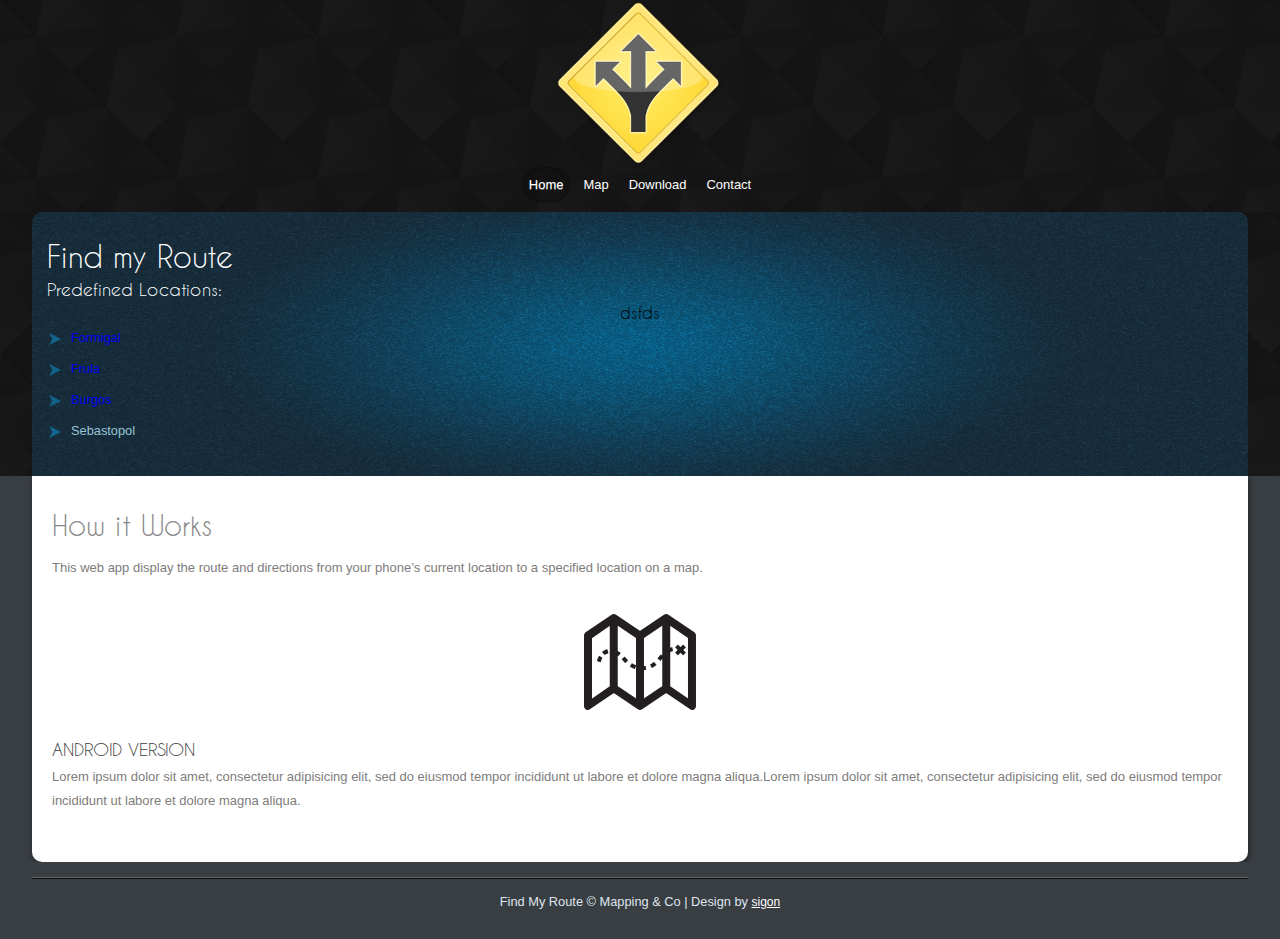
==== index.html @ 9ff74db4 "initial commit" ====
<!--A Design by W3layouts
Author: W3layout
Author URL: http://w3layouts.com
License: Creative Commons Attribution 3.0 Unported
License URL: http://creativecommons.org/licenses/by/3.0/
-->
<!DOCTYPE HTML>
<html>
<head>
	<title>Find Me a route | index</title>
		<meta http-equiv="Content-Type" content="text/html; charset=utf-8" />
		<meta name="viewport" content="width=device-width, initial-scale=1, maximum-scale=1">
		<script type="application/x-javascript"> addEventListener("load", function() { setTimeout(hideURLbar, 0); }, false); function hideURLbar(){ window.scrollTo(0,1); } </script>
		<meta name="keywords" content="route, map" />
		<link href="css/style.css" rel="stylesheet" type="text/css"/>
	</head>
<body>
  	<div class="header">
	 	<div class="wrap">
		 	<div class="header_top">
		 	    <div class="logo">
					<a href="index.html"><img src="images/logo.png"></a>
				</div>	
				<div class="menu">
				    <ul>
						<li class="active"><a href="index.html">Home</a></li>
						<li><a href="#">Map</a></li>
						<li><a href="#">Download</a></li>
						<li><a href="#">Contact</a></li>
						<div class="clear"></div>
					</ul>
				</div>							
	    		<div class="clear"></div>
	        </div>
	    </div>
	</div>			      	
 	<div class="main">
	 	<div class="content">	
	 		<div class="wrap">        
            	<div class="content_top">               	
            		<div class="apps_desc">
            			<h1><span>Find my Route</span></h1> 
            			<h1>Predefined Locations:</h1>
            			<div class="content_top-left">         

			  dsfds
            			</div>
              	<div class="apps_features">
				   <ul>
				    <li><a href="route.html#formigal">Formigal</a></li>
				   	<li><a href="route.html#frula">Frula</a></li>
				   	<li><a href="route.html#burgos">Burgos</a></li>
				   	<li>Sebastopol</li>
				   </ul>				            		
            	</div>   
           		
            	</div>     
            	   <div class="clear"></div>
               </div>
             </div>
            <div class="wrapper">
              	<div class="wrap">
                
               		<div class="content_bottom">
               			<div class="section group">
							<div class="cont span_2_of_3">
				       			<h2>How it Works</h2>
					   			<p>This web app display the route and directions from your phone’s current location to a specified location on a map.</p>
					  			<div class="section group">
									<div class="col_1_of_3 features">
										<div class="img-heading">
						       				<div class="service-img">
												<img src="images/icon-map.png" alt="">
							    			</div>
								       		<div class="heading">								
												<h4>Android version</h4>
										    </div>
										 	<div class="clear"></div>
										</div>
										<p>Lorem ipsum dolor sit amet, consectetur adipisicing elit, sed do eiusmod tempor incididunt ut labore et dolore magna aliqua.Lorem ipsum dolor sit amet, consectetur adipisicing elit, sed do eiusmod tempor incididunt ut labore et dolore magna aliqua.</p>
									</div>
								</div>
							</div>
	
		    			</div>
               		</div>             
            	</div>
			</div>	        		
  		</div>
		</div>		
   		<div class="footer">
   	 		<div class="wrap">
				<div class="clear"></div>
		     	<div class="copy_right">
				<p>Find My Route © Mapping & Co | Design by  <a href="http://sigon.com">sigon</a></p>
		   	</div>
		</div>		 
  	</div>
</body>
</html>
---- css/style.css ----
/*
Author: W3layout
Author URL: http://w3layouts.com
License: Creative Commons Attribution 3.0 Unported
License URL: http://creativecommons.org/licenses/by/3.0/
*/
/* reset */
html,body,div,span,applet,object,iframe,h1,h2,h3,h4,h5,h6,p,blockquote,pre,a,abbr,acronym,address,big,cite,code,del,dfn,em,img,ins,kbd,q,s,samp,small,strike,strong,sub,sup,tt,var,b,u,i,dl,dt,dd,ol,nav ul,nav li,fieldset,form,label,legend,table,caption,tbody,tfoot,thead,tr,th,td,article,aside,canvas,details,embed,figure,figcaption,footer,header,hgroup,menu,nav,output,ruby,section,summary,time,mark,audio,video{margin:0;padding:0;border:0;font-size:100%;font:inherit;vertical-align:baseline;}
article, aside, details, figcaption, figure,footer, header, hgroup, menu, nav, section {display: block;}
ol,ul{list-style:none;margin:0;padding:0;}
blockquote,q{quotes:none;}
blockquote:before,blockquote:after,q:before,q:after{content:'';content:none;}
table{border-collapse:collapse;border-spacing:0;}
/* start editing from here */
a{text-decoration:none;}
.txt-rt{text-align:right;}/* text align right */
.txt-lt{text-align:left;}/* text align left */
.txt-center{text-align:center;}/* text align center */
.float-rt{float:right;}/* float right */
.float-lt{float:left;}/* float left */
.clear{clear:both;}/* clear float */
.pos-relative{position:relative;}/* Position Relative */
.pos-absolute{position:absolute;}/* Position Absolute */
.vertical-base{	vertical-align:baseline;}/* vertical align baseline */
.vertical-top{	vertical-align:top;}/* vertical align top */
.underline{	padding-bottom:5px;	border-bottom: 1px solid #eee; margin:0 0 20px 0;}/* Add 5px bottom padding and a underline */
nav.vertical ul li{	display:block;}/* vertical menu */
nav.horizontal ul li{	display: inline-block;}/* horizontal menu */
img{max-width:100%;}
/*end reset*/
@font-face {
    font-family: 'CaviarDreams';
    src:url(../fonts/CaviarDreams.ttf) format('truetype');
}
 body{
	font-family: 'CaviarDreams';
 }
  .wrap{
	width:95%;
	margin:0 auto;
	 transition:all .2s linear;
	-moz-transition:all .2s linear;/* firefox */
	-webkit-transition:all .2s linear; /* safari and chrome */
	-o-transition:all .2s linear; /* opera */
	-ms-transition:all .2s linear;
 }
  .header{
	background:url(../images/header-bg.png);
 }
  .logo{
	text-align:center;
 }
  .menu{
	 padding-bottom:20px;
	 text-align:center;
 }
  .menu li{
	display:inline-block;
 }
  .menu li a{
	 font-size:0.8123em;
	 padding:10px 7px;
	 color:#FFF;
	 font-family:Verdana, Geneva, Arial, Helvetica, sans-serif;
 }
  .menu li a:hover,.menu li.active a{
	 background:rgba(17, 17, 17, 0.32);
	 color:#FFF;
	 text-shadow:0 1px 0 #686868;
	 border-radius: 20px;
	 box-shadow: inset 0px 0px 5px rgba(0, 0, 0, 0.34);
 } 
/*** main ****/
.content{
	background:url(../images/header-bg.png);
}
.content_top{	
	background:url(../images/bg.png);
	background-size:100% 100%;
	position:relative;
	border-radius:10px 10px 0 0;
	-webkit-border-radius:10px 10px 0 0;
	-moz-border-radius:10px 10px 0 0;
	-o-border-radius:10px 10px 0 0;
}
.content_top-left{
   text-align:center;
}
.apps_desc{
	padding:30px 15px;
}
.apps_desc h1 span{
	font-size:1.7em;
}
.apps_desc h1{
	font-size:1.1em;
	color: #FFF;
	line-height:1.6em;
}

.download{
	padding:45px 0;
	float:left;
	margin-left:2px;
}
.download a img{
	margin-bottom:15px;
}
.apps_features li:first-child{
	margin:0;
}
.apps_features li{
	background:url(../images/list-arrow2.png) no-repeat 0;
	font-size: 0.8em;
	padding:8px 24px;
	color:#96C4D6;
	font-family: verdana, arial, helvetica, sans-serif;	
	cursor:pointer;
}
.apps_features  li:hover{
	color:#FFF;
}
.available_apps{
	padding:15px 5px;
	background: #ececec;	
	background-image: linear-gradient(bottom, #D9D9D9 0%, #FFFFFF 100%);
	background-image: -o-linear-gradient(bottom, #D9D9D9 0%, #FFFFFF 100%);
	background-image: -moz-linear-gradient(bottom, #D9D9D9 0%, #FFFFFF 100%);
	background-image: -webkit-linear-gradient(bottom, #D9D9D9 0%, #FFFFFF 100%);
	background-image: -ms-linear-gradient(bottom, #D9D9D9 0%, #FFFFFF 100%);	
	background-image: -webkit-gradient(
		linear,
		left bottom,
		left top,
		color-stop(0, #D9D9D9),
		color-stop(1, #FFFFFF)
	);
	box-shadow: 1px 1px 5px #222;
}
.available_apps li:first-child{
	margin-left:0;
}
.available_apps li{
	float:left;
	margin-left:20px;
	width:14%;
}
.available_apps li p{
	font-size: 0.7em;
	padding-top:15px;
	color: #6F6F6F;
	text-align:center;
	font-family:Verdana, Geneva, Arial, Helvetica, sans-serif;
}

/**** Content bottom ****/
.wrapper{
	background:#393E43;
}
.content_bottom{
	background:#FFF;
	padding:20px;
	box-shadow:1px 3px 5px #222;
	-webkit-border-radius: 0px 0px 10px 10px;
	-moz-border-radius: 0px 0px 10px 10px;
	-o-border-radius: 0px 0px 10px 10px;
}
/*  GRID OF Content and sidebar   ============================================================================= */
.section {
	clear: both;
	padding: 0px;
	margin: 0px;
}
.group:before,
.group:after {
    content:"";
    display:table;
}
.group:after {
    clear:both;
}
.group {
    zoom:1;
}
.cont{
	display: block;
	float:left;
	margin: 1% 0 1% 0;
}
.lsidebar{
	display: block;
	float:left;
	margin: 1% 0% 1% 0;
	background: #F0F0F0;
} 	
.span_2_of_3 {
	width:100%;
}
/*  GRID OF Four   ============================================================================= */
.section {
	clear: both;
	padding: 0px;
	margin: 0px;
}
.group:before,
.group:after {
    content:"";
    display:table;
}
.group:after {
    clear:both;
}
.group {
    zoom:1;
}
.col_1_of_3{
	display: block;
	float:left;
	margin: 1% 0 1% 0;
}
.col_1_of_3:first-child { margin-left: 0; } /* all browsers except IE6 and lower */	
.features{
	width:100%;
	padding:0%; 
}
.heading  h4{
	color: #3D3D3D;
	font-size:1.1em;
	text-transform:uppercase;
	padding-top:10px;
}
.features  p {
	font-size:0.8125em;
	padding:0.5em 0;
	color:#7E7C7C;
	line-height: 1.8em;
	font-family : verdana, arial, helvetica, sans-serif;  	 
}
.service-img{
	text-align:center;
}
.sidebar{
	width:100%;
	float:left; 
	margin: 1% 0 1% 0%;
}
.phone_apps{
	padding-top:10px;
}
.phone_apps li:first-child{
	margin-left:0;
}
.phone_apps li{
	display:inline-block;
	width:57px;
	height:53px;
	background: none;
	padding: 0px;
	 margin-left:0px;	
}
.phone_apps li a{
	width:58px;
	height:53px;
	display: block;
	text-indent: -9999px;
	background:url(../images/social-icons.png);
}
.phone_apps li.facebook a{
	background-position:308px 242px;
}
.phone_apps li.twitter a{
	background-position:-14px 238px;
}
.phone_apps li.google a{
	background-position:154px 238px;
}
.phone_apps li.rss a{
	background-position:-92px 238px;
}
/******* Popular Posts ***********/
.popular-post{
	padding-top:40px;
}
.post-grid {
	padding:10px 0px;
	border-bottom: 1px solid #F0EBEB;
}
.post-grid img {
	float: left;
	width: 30%;
	border: 1px solid #EEE;
	margin-top:10px;
}
.post-grid p {
	float: right;
	width:66%;
	font-family: Arial, Helvetica, sans-serif;
	font-size: 0.8em;
	color:#444;
	line-height: 1.5em;
}
.post-grid p a{
	font-family: Arial, Helvetica, sans-serif;
	color:#00A1DA;
	line-height: 1.6em;
}
.post-grid p a:hover{
	color:#888;
}
.view-all a {
	color:#00A1DA;
	font-size:1.1em;
	font-weight:bold;
	-webkit-transition: all .5s;
	-moz-transition: all .5s;
	-o-transition: all .5s;
	-ms-transition: all .5s;
	transition: all .5s;
	float: right;
	margin-top:5px;
}
.view-all a:hover{
	color: #888;
}
.span_2_of_3  h2,
.sidebar  h3 {
	color:#888;
	margin-bottom:0.3em;
	font-size:1.8em;
}
.span_2_of_3 p,
.sidebar  p  {
	font-size:0.8125em;
	padding:0.5em 0;
	color:#7E7C7C;
	line-height: 1.8em;
	font-family : verdana, arial, helvetica, helve, sans-serif; 	
}
/*** Download Buttons ****/
.downloading{
	margin-bottom:20px;
}
.button {
	font-size: 1.1em;
	padding: 0.6em 2.5em 0.6em 0.8em;
}
.button-icon {
	position: relative;
}
.button {
	display: inline-block;
	background: #0090C5;
	color: #FFF;
	text-decoration: none;
	border-radius:5px;
	-webkit-border-radius:5px;
	-moz-border-radius:5px;
	-o-border-radius:5px;
	outline: 0;
	  -webkit-transition:all 0.2s linear;
    -moz-transition:all 0.2s linear;
    -o-transition:all 0.2s linear;
    transition:all 0.2s linear;
}
.button:hover {
	text-shadow: 0px 1px 1px #000;
	background: #10A0D5;
}
.button-icon:before {
	content: '';
	display: inline-block;
	width:30px;
	height:30px;
	background: url(../images/button-icon.png) no-repeat;
	position: absolute;
	right: 0.4em;
	top: 50%;
	margin-top: -12px;
}

/**** Footer ****/
  .footer{	
  	padding:15px 0;
    background:#393E43;
 }
 /*  GRID OF FOUR   ============================================================================= */
.section {
	clear: both;
	padding: 0px;
	margin: 0px;
}
.group:before,
.group:after {
    content:"";
    display:table;
}
.group:after {
    clear:both;
}
.group {
    zoom:1;
}
.col_1_of_4{
	display: block;
	float:left;
	margin:0%;
}
.col_1_of_4:first-child { margin-left: 0; } /* all browsers except IE6 and lower */
	
.span_1_of_4 {
	width:94%;
	padding:3%; 
}
.span_1_of_4  h3{
	color: #8ECBC9;
	font-size: 1.5em;
	padding-bottom:15px;
}
.list li{
    background:url(../images/list-arrow.png) no-repeat 2px;
	font-size: 0.8125em;
	padding:8px 20px;
	color: #DEE5ED;
	font-family: verdana, arial, helvetica, sans-serif;	
	cursor:pointer;
}
.list  li:hover{
	color:#FFF;
	text-decoration:underline;
}
.post{
   padding-bottom:10px;
 }
 .post p{
	font-size:0.8125em;
	color: #DEE5ED;
	line-height:1.6em;
	padding:3px 0;
	font-family:Arial, Helvetica, sans-serif;
}
 .post p span a{
	color:#00A1DA;
	font-size:1.1em;
	cursor:pointer;
 }
 .post p span a:hover{
 	color:#FFF;
 }
.span_1_of_4 ul.connect li a{
	background:none;
	font-size: 0.9em;
	padding:6px 0;
	color: #DEE5ED;
	font-family: verdana, arial, helvetica, sans-serif;	
	cursor:pointer;
	display:block;
}
.span_1_of_4  li:hover a{
	color:#FFF;
	text-decoration:underline;
}
  .copy_right{
	padding:15px 0;
	text-align:center;
	font-family:Verdana, Geneva, Arial, Helvetica, sans-serif;
	border-top:2px ridge #636363;
 }
  .copy_right p{
	font-size:0.8em;
	color: #DEE5ED;
 }
  .copy_right p a{
	color:#FFF;
	font-size:12px;
	text-decoration:underline;
 }
  .copy_right p a:hover{
	color:#00A1DA;
	text-decoration:none;
 }
 /**** Features *****/
.header_wrapper{
	background:url(../images/header-bg.png);
	padding-top:15px;
}
.heading_line{
	padding:20px;
	background: #ececec;	
	background-image: linear-gradient(bottom, #D9D9D9 0%, #FFFFFF 100%);
	background-image: -o-linear-gradient(bottom, #D9D9D9 0%, #FFFFFF 100%);
	background-image: -moz-linear-gradient(bottom, #D9D9D9 0%, #FFFFFF 100%);
	background-image: -webkit-linear-gradient(bottom, #D9D9D9 0%, #FFFFFF 100%);
	background-image: -ms-linear-gradient(bottom, #D9D9D9 0%, #FFFFFF 100%);	
	background-image: -webkit-gradient(
		linear,
		left bottom,
		left top,
		color-stop(0, #D9D9D9),
		color-stop(1, #FFFFFF)
	);
	box-shadow: 1px 1px 5px #222;
	border-radius:10px 10px 0 0;
	-webkit-border-radius:10px 10px 0 0;
	-moz-border-radius:10px 10px 0 0;
	-o-border-radius:10px 10px 0 0;	
}
.heading_line h2{
	font-size:1.8em;
	color: #888;
}
/** Services **/
 .services_list{
	padding: 10px 0;
}
.services h2{
	font-size:2em;
	color: #888;
	margin-bottom:10px;
}
.services_list h4{
	font-size:1.2em;
	color: #888;
	margin-bottom:5px;
}
.services_img{
	float:left;
	background: #E9E9E9;
	padding:15px 15px;
	border-radius: 50%;
	-webkit-border-radius: 50%;
	-moz-border-radius: 50%;
	-o-border-radius: 50%;
	width:35px;
	height:35px;
	box-shadow:inset 0px 0px 5px rgba(126, 123, 123, 0.19);
	-webkit-box-shadow:inset 0px 0px 5px rgba(126, 123, 123, 0.19);
	-moz-box-shadow:inset 0px 0px 5px rgba(126, 123, 123, 0.19);
	-o-box-shadow:inset 0px 0px 5px rgba(126, 123, 123, 0.19);
	-webkit-transition: all 0.5s ease-in-out;
	-moz-transition: all 0.5s ease-in-out;
	-o-transition: all 0.5s ease-in-out;
	transition: all 0.5s ease-in-out;
	cursor:pointer;
	text-align:center;
}
.services_img:hover{
	background:#FFF;
}
.services_img img{
	padding-top:2px;
}
.services_grid1{
	margin-bottom:15px;
}
.services_desc{
	float:left;
	width:68%;
    padding-left:4%; 
}
.services_desc p{
    font-size:0.8125em;
	color:#7E7C7C;
	line-height:1.8em;
	font-family:Arial, Helvetica, sans-serif;
}
.sidebar_top li{
	background:url(../images/list.png) no-repeat 0;
	font-size: 0.8125em;
	padding: 0.4em 20px;
	color:#aaa;
	font-family: verdana, arial, helvetica, sans-serif;	
	cursor:pointer;
}
.sidebar_top  li:hover{
	color:#888;
	text-decoration:underline;
}
/***** Latest comments *******/
.latest_comments{
	padding-top:20px;
}
.comments{
	padding:10px 0;
}
.latest_comments p{
	font-size: 0.8em;
	color:#444;
	font-family:Arial, Helvetica, sans-serif;
}
.latest_comments p span{
	font-weight:bold;
	color:#222;
}
.latest_comments h4{
	padding:5px 0;
}
.latest_comments h4 a{
	color:#00A1DA;
	font-family:Verdana, Geneva, Arial, Helvetica, sans-serif;
	font-size:0.8125em;
	font-style:italic;
}
.latest_comments h4 a:hover{
	text-decoration:underline;
}
/***** downloads ****/
.download_desc h3{
	color:#888;
	margin-bottom:0.3em;
	font-size:1.4em;
}
.download_desc p{
	font-size: 0.8125em;
	padding: 0.4em 0em;
	color: #AAA;
	line-height:1.8em;
	font-family: verdana, arial, helvetica, sans-serif;
}
.devices {
	margin-top:15px;
}
.devices li:first-child{
	margin:0;
}
.devices li{
	float:left;
	margin-left:24px;
	width:12%;
	cursor:pointer;
}
.devices li p{
	font-size: 0.7em;
	padding-top:15px;
	color: #6F6F6F;
	text-align:center;
	font-family:Verdana, Geneva, Arial, Helvetica, sans-serif;
}
.download_list{
	padding:20px 0
}
.download_list li a{
	background:url(../images/list-arrow.png) no-repeat 0;
	font-size:0.8123em;
	padding:6px 20px;
	color:#00A1DA;
	font-family: verdana, arial, helvetica, sans-serif;	
	text-decoration:underline;
	display:block;
}
.download_list  li:hover a{
	text-decoration:none;
}
 /*  Contact Form  ============================================================================= */
.section {
	clear: both;
	padding: 0px;
	margin: 0px;
}
.group:before,
.group:after {
    content:"";
    display:table;
}
.group:after {
    clear:both;
}
.group {
    zoom:1;
}
.col{
	display: block;
	float:left;
	margin: 1% 0 1% 0%;
}
.col:first-child{
	margin-left:0;
}	
.span_2_of_3 {
	width:100%;
	padding:0%; 
}
.span_1_of_3 {
	width:100%;
	padding:0%; 
}
.span_2_of_3  h3,
.span_1_of_3  h3 {
	color:#888;
	margin-bottom:0.3em;
	font-size:1.5em;
}
.contact-form{
	position:relative;
	padding-bottom:30px;
}
.contact-form div{
	padding:5px 0;
}
.contact-form span{
	display:block;
	font-size:0.8125em;
	color: #6F6F6F;
	padding-bottom:5px;
	font-family :verdana, arial, helvetica, helve, sans-serif;
}
.contact-form input[type="text"],.contact-form textarea{
		    padding:8px;
			display:block;
			width:93%;
			background:#fcfcfc;
			border: none;
			outline:none;
			color:#464646;
			font-size:1em;
			font-family:Arial, Helvetica, sans-serif;
			box-shadow: inset 0px 0px 3px #999;
			-webkit-box-shadow: inset 0px 0px 3px #999;
			-moz-box-shadow: inset 0px 0px 3px #999;
			-o-box-shadow: inset 0px 0px 3px #999;
			-webkit-appearance:none;
}
.contact-form textarea{
		resize:none;
		height:100px;
		resize:none;		
}
  .myButton {
    color:#FFF;
    border-width:0  0 2px 0;
    border-style:solid; 
    border-color:#178FB6;
	background: #4c4c4c;
	background: -moz-linear-gradient(top,  #4c4c4c 0%, #383838 0%, #474747 0%, #282727 0%, #292929 0%, #2c2c2c 0%, #3f3e3e 0%, #292929 51%, #1c1c1c 52%, #111111 100%, #151415 100%, #161616 100%, #151415 100%, #666666 100%, #212121 100%, #1c1c1c 100%);
	background: -webkit-gradient(linear, left top, left bottom, color-stop(0%,#4c4c4c), color-stop(0%,#383838), color-stop(0%,#474747), color-stop(0%,#282727), color-stop(0%,#292929), color-stop(0%,#2c2c2c), color-stop(0%,#3f3e3e), color-stop(51%,#292929), color-stop(52%,#1c1c1c), color-stop(100%,#111111), color-stop(100%,#151415), color-stop(100%,#161616), color-stop(100%,#151415), color-stop(100%,#666666), color-stop(100%,#212121), color-stop(100%,#1c1c1c));
	background: -webkit-linear-gradient(top,  #4c4c4c 0%,#383838 0%,#474747 0%,#282727 0%,#292929 0%,#2c2c2c 0%,#3f3e3e 0%,#292929 51%,#1c1c1c 52%,#111111 100%,#151415 100%,#161616 100%,#151415 100%,#666666 100%,#212121 100%,#1c1c1c 100%);
	background: -o-linear-gradient(top,  #4c4c4c 0%,#383838 0%,#474747 0%,#282727 0%,#292929 0%,#2c2c2c 0%,#3f3e3e 0%,#292929 51%,#1c1c1c 52%,#111111 100%,#151415 100%,#161616 100%,#151415 100%,#666666 100%,#212121 100%,#1c1c1c 100%);
	background: -ms-linear-gradient(top,  #4c4c4c 0%,#383838 0%,#474747 0%,#282727 0%,#292929 0%,#2c2c2c 0%,#3f3e3e 0%,#292929 51%,#1c1c1c 52%,#111111 100%,#151415 100%,#161616 100%,#151415 100%,#666666 100%,#212121 100%,#1c1c1c 100%);
	background: linear-gradient(to bottom,  #4c4c4c 0%,#383838 0%,#474747 0%,#282727 0%,#292929 0%,#2c2c2c 0%,#3f3e3e 0%,#292929 51%,#1c1c1c 52%,#111111 100%,#151415 100%,#161616 100%,#151415 100%,#666666 100%,#212121 100%,#1c1c1c 100%);
	filter: progid:DXImageTransform.Microsoft.gradient( startColorstr='#4c4c4c', endColorstr='#1c1c1c',GradientType=0 );
	text-shadow: 0 -1px 0 rgba(0, 0, 0, 0.25);  
	padding: 10px 20px;
	box-shadow: 0 -1px 1px rgba(0, 0, 0, 0.5) inset, 0 1px 1px #202020 inset, 1px 2px 2px -1px rgba(0, 0, 0, 0.3);   
  -moz-box-shadow: 0 -1px 1px rgba(0, 0, 0, 0.5) inset, 0 1px 1px #202020 inset, 1px 2px 2px -1px rgba(0, 0, 0, 0.3);
  -webkit-box-shadow: 0 -1px 1px rgba(0, 0, 0, 0.5) inset, 0 1px 1px #202020 inset, 1px 2px 2px -1px rgba(0, 0, 0, 0.3);  
   -moz-border-radius: 5px; -webkit-border-radius: 5px; -o-border-radius: 5px;border-radius: 5px;
   cursor:pointer;
   font-size:1em;
   font-weight:bold;
    font-family:Verdana, Geneva, Arial, Helvetica, sans-serif;
    position:absolute;
    right:0;       
    }
    .myButton:hover {
    	color:#178FB6;
        text-shadow: 0px 0px 1px #000;  
    }
    .myButton:active {
        position:relative;
        top:1px;
    }
.company_address p{
	font-size:0.8125em;
	color: #6F6F6F;
	line-height:1.6em;
	padding:3px 0;
	font-family:Arial, Helvetica, sans-serif;
}
.company_address p span{
	text-decoration:underline;
	color:#333;
	cursor:pointer;
}
.map{
	border:1px solid #C7C7C7;
	margin-bottom:10px;
}

/*Responsive Tablet*/

@media all and (min-width: 700px) and (max-width: 1400px) {

}

/*Responsive Phone*/

@media all and (min-width: 100px) and (max-width: 700px) {
}
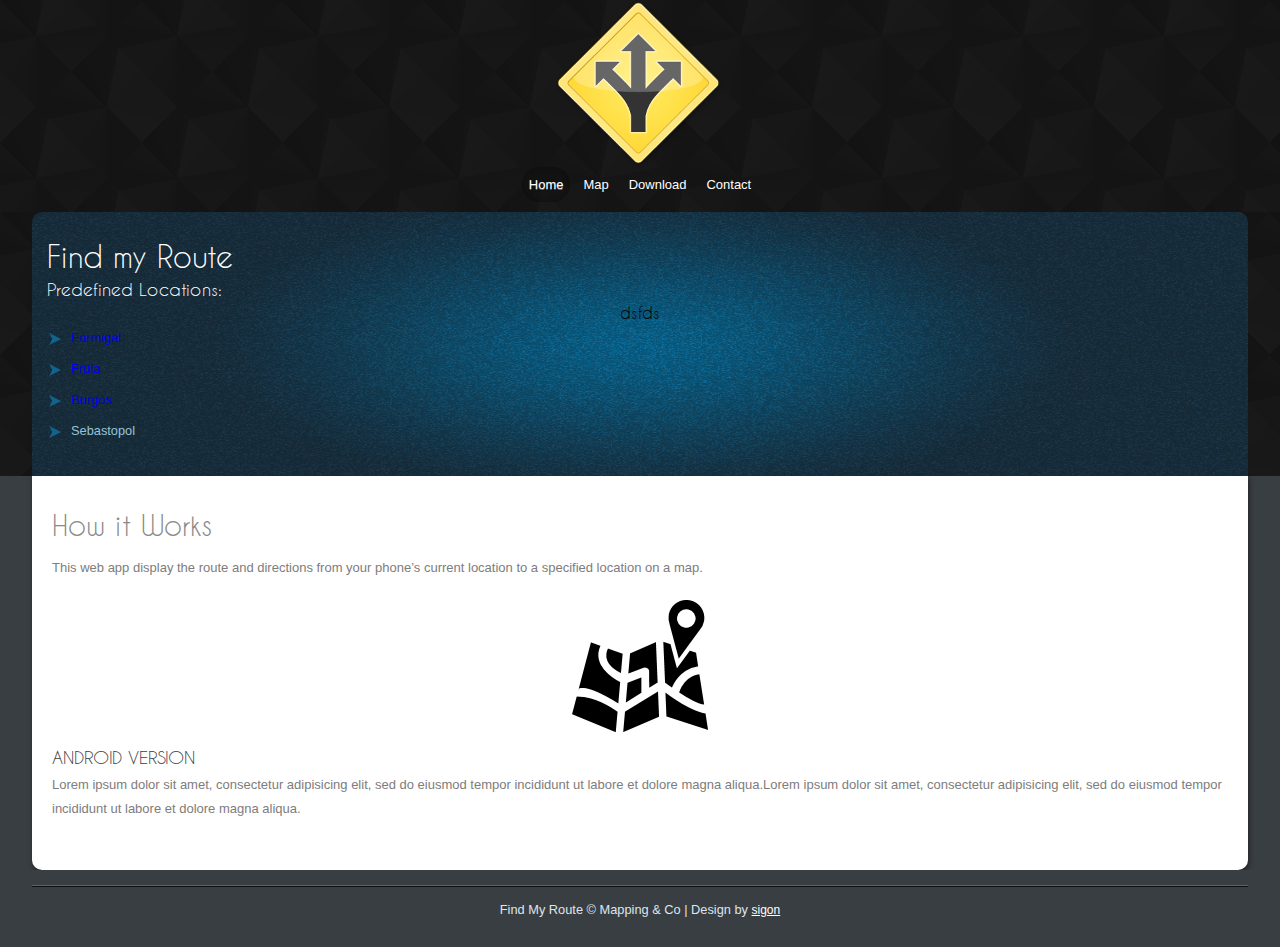
==== commit b04f8aec: "fix rel icon path, again" ====
--- a/index.html
+++ b/index.html
@@ -8,6 +8,7 @@
 <html>
 <head>
 	<title>Find Me a route | index</title>
+		<link rel="icon" type="image/png" href="images/map-icon.png">
 		<meta http-equiv="Content-Type" content="text/html; charset=utf-8" />
 		<meta name="viewport" content="width=device-width, initial-scale=1, maximum-scale=1">
 		<script type="application/x-javascript"> addEventListener("load", function() { setTimeout(hideURLbar, 0); }, false); function hideURLbar(){ window.scrollTo(0,1); } </script>
@@ -70,7 +71,7 @@
 									<div class="col_1_of_3 features">
 										<div class="img-heading">
 						       				<div class="service-img">
-												<img src="images/icon-map.png" alt="">
+												<img src="images/map.png" alt="">
 							    			</div>
 								       		<div class="heading">								
 												<h4>Android version</h4>
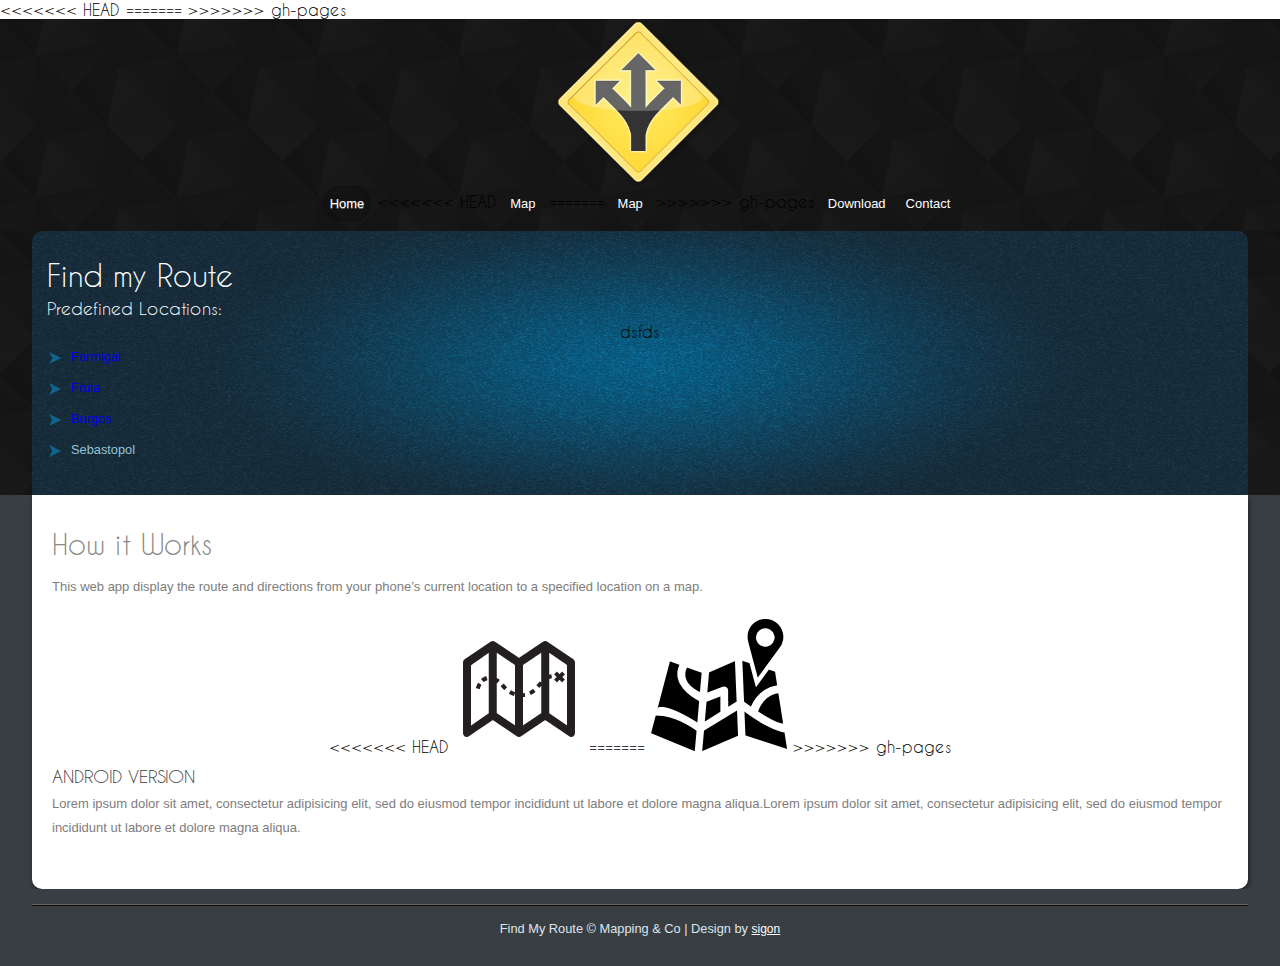
==== commit e0be0ba9: "merge gh-pages" ====
--- a/index.html
+++ b/index.html
@@ -8,10 +8,15 @@
 <html>
 <head>
 	<title>Find Me a route | index</title>
+<<<<<<< HEAD
+		<meta http-equiv="Content-Type" content="text/html; charset=utf-8" />
+		<meta name="viewport" content="width=device-width, initial-scale=1, maximum-scale=1">
+		<script type="application/x-javascript"> addEventListener("load", function() { setTimeout(hideURLbar, 0); }, false); function hideURLbar(){ window.scrollTo(0,1); } </script>
+=======
 		<link rel="icon" type="image/png" href="images/map-icon.png">
 		<meta http-equiv="Content-Type" content="text/html; charset=utf-8" />
 		<meta name="viewport" content="width=device-width, initial-scale=1, maximum-scale=1">
-		<script type="application/x-javascript"> addEventListener("load", function() { setTimeout(hideURLbar, 0); }, false); function hideURLbar(){ window.scrollTo(0,1); } </script>
+>>>>>>> gh-pages
 		<meta name="keywords" content="route, map" />
 		<link href="css/style.css" rel="stylesheet" type="text/css"/>
 	</head>
@@ -25,7 +30,11 @@
 				<div class="menu">
 				    <ul>
 						<li class="active"><a href="index.html">Home</a></li>
+<<<<<<< HEAD
 						<li><a href="#">Map</a></li>
+=======
+						<li><a href="routing.html">Map</a></li>
+>>>>>>> gh-pages
 						<li><a href="#">Download</a></li>
 						<li><a href="#">Contact</a></li>
 						<div class="clear"></div>
@@ -71,7 +80,11 @@
 									<div class="col_1_of_3 features">
 										<div class="img-heading">
 						       				<div class="service-img">
+<<<<<<< HEAD
+												<img src="images/icon-map.png" alt="">
+=======
 												<img src="images/map.png" alt="">
+>>>>>>> gh-pages
 							    			</div>
 								       		<div class="heading">								
 												<h4>Android version</h4>
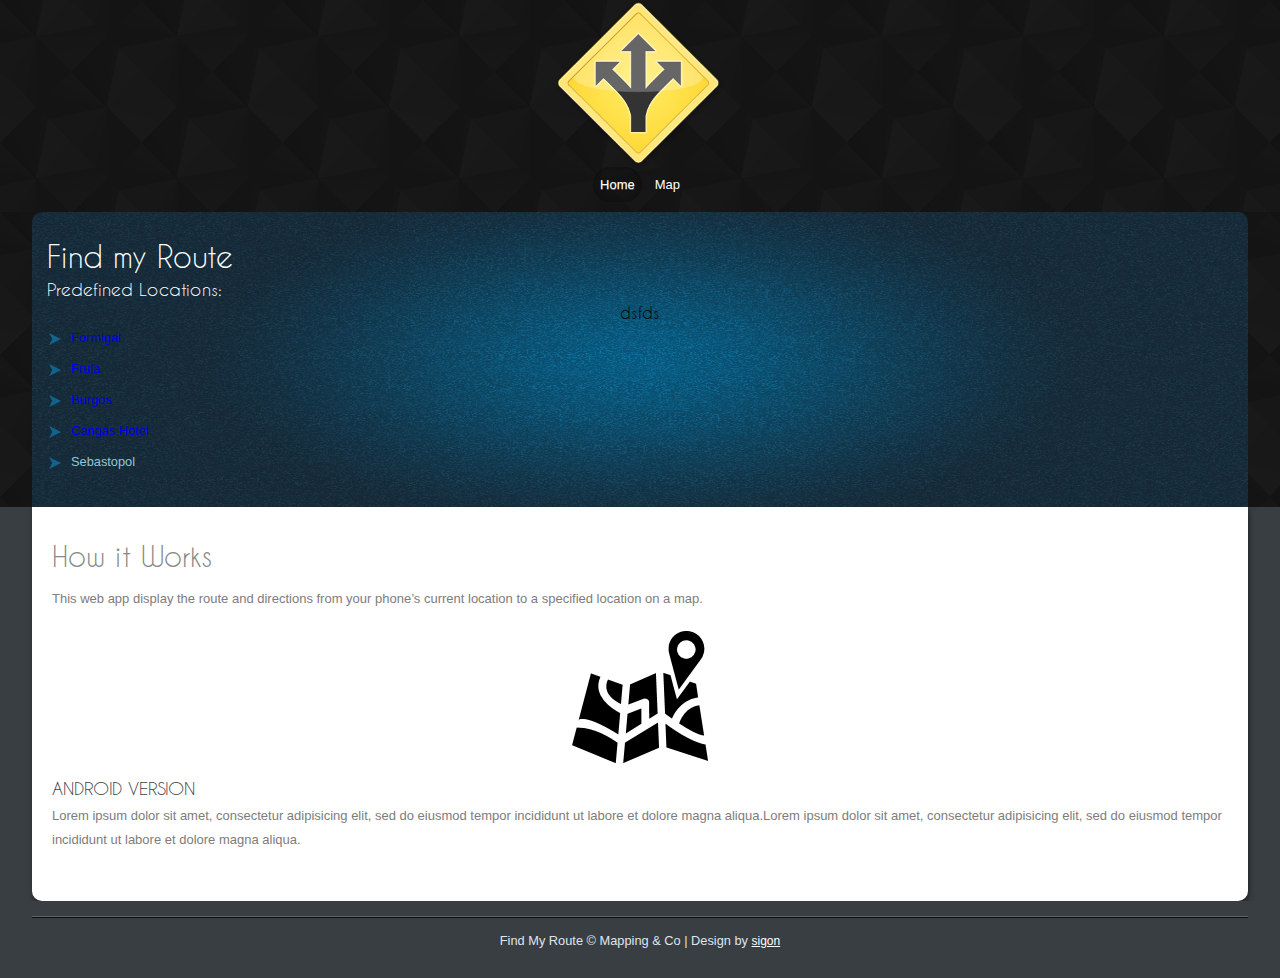
==== commit aa7764ed: "Merge branch 'master' into gh-pages" ====
--- a/index.html
+++ b/index.html
@@ -1,3 +1,4 @@
+
 <!--A Design by W3layouts
 Author: W3layout
 Author URL: http://w3layouts.com
@@ -7,109 +8,93 @@
 <!DOCTYPE HTML>
 <html>
 <head>
-	<title>Find Me a route | index</title>
-<<<<<<< HEAD
-		<meta http-equiv="Content-Type" content="text/html; charset=utf-8" />
-		<meta name="viewport" content="width=device-width, initial-scale=1, maximum-scale=1">
-		<script type="application/x-javascript"> addEventListener("load", function() { setTimeout(hideURLbar, 0); }, false); function hideURLbar(){ window.scrollTo(0,1); } </script>
-=======
-		<link rel="icon" type="image/png" href="images/map-icon.png">
-		<meta http-equiv="Content-Type" content="text/html; charset=utf-8" />
-		<meta name="viewport" content="width=device-width, initial-scale=1, maximum-scale=1">
->>>>>>> gh-pages
-		<meta name="keywords" content="route, map" />
-		<link href="css/style.css" rel="stylesheet" type="text/css"/>
-	</head>
+    <title>Find Me a route | beta</title>
+        <link rel="icon" type="image/png" href="images/map-icon.png">
+        <meta http-equiv="Content-Type" content="text/html; charset=utf-8" />
+        <meta name="viewport" content="width=device-width, initial-scale=1, maximum-scale=1">
+        <meta name="keywords" content="route, map" />
+        <link href="css/style.css" rel="stylesheet" type="text/css"/>
+    </head>
 <body>
-  	<div class="header">
-	 	<div class="wrap">
-		 	<div class="header_top">
-		 	    <div class="logo">
-					<a href="index.html"><img src="images/logo.png"></a>
-				</div>	
-				<div class="menu">
-				    <ul>
-						<li class="active"><a href="index.html">Home</a></li>
-<<<<<<< HEAD
-						<li><a href="#">Map</a></li>
-=======
-						<li><a href="routing.html">Map</a></li>
->>>>>>> gh-pages
-						<li><a href="#">Download</a></li>
-						<li><a href="#">Contact</a></li>
-						<div class="clear"></div>
-					</ul>
-				</div>							
-	    		<div class="clear"></div>
-	        </div>
-	    </div>
-	</div>			      	
- 	<div class="main">
-	 	<div class="content">	
-	 		<div class="wrap">        
-            	<div class="content_top">               	
-            		<div class="apps_desc">
-            			<h1><span>Find my Route</span></h1> 
-            			<h1>Predefined Locations:</h1>
-            			<div class="content_top-left">         
+    <div class="header">
+        <div class="wrap">
+            <div class="header_top">
+                <div class="logo">
+                    <a href="index.html"><img src="images/logo.png"></a>
+                </div>  
+                <div class="menu">
+                    <ul>
+                        <li class="active"><a href="index.html">Home</a></li>
+                        <li><a href="routing.html">Map</a></li>
+                        <div class="clear"></div>
+                    </ul>
+                </div>                          
+                <div class="clear"></div>
+            </div>
+        </div>
+    </div>                  
+    <div class="main">
+        <div class="content">   
+            <div class="wrap">        
+                <div class="content_top">                   
+                    <div class="apps_desc">
+                        <h1><span>Find my Route</span></h1> 
+                        <h1>Predefined Locations:</h1>
+                        <div class="content_top-left">         
 
-			  dsfds
-            			</div>
-              	<div class="apps_features">
-				   <ul>
-				    <li><a href="route.html#formigal">Formigal</a></li>
-				   	<li><a href="route.html#frula">Frula</a></li>
-				   	<li><a href="route.html#burgos">Burgos</a></li>
-				   	<li>Sebastopol</li>
-				   </ul>				            		
-            	</div>   
-           		
-            	</div>     
-            	   <div class="clear"></div>
+              dsfds
+                        </div>
+                <div class="apps_features">
+                   <ul>
+                    <li><a href="route.html#formigal">Formigal</a></li>
+                    <li><a href="route.html#frula">Frula</a></li>
+                    <li><a href="route.html#burgos">Burgos</a></li>
+                    <li><a href="route.html#cangasHotel">Cangas Hotel</a></li>
+                    <li>Sebastopol</li>
+                   </ul>                                    
+                </div>   
+                
+                </div>     
+                   <div class="clear"></div>
                </div>
              </div>
             <div class="wrapper">
-              	<div class="wrap">
+                <div class="wrap">
                 
-               		<div class="content_bottom">
-               			<div class="section group">
-							<div class="cont span_2_of_3">
-				       			<h2>How it Works</h2>
-					   			<p>This web app display the route and directions from your phone’s current location to a specified location on a map.</p>
-					  			<div class="section group">
-									<div class="col_1_of_3 features">
-										<div class="img-heading">
-						       				<div class="service-img">
-<<<<<<< HEAD
-												<img src="images/icon-map.png" alt="">
-=======
-												<img src="images/map.png" alt="">
->>>>>>> gh-pages
-							    			</div>
-								       		<div class="heading">								
-												<h4>Android version</h4>
-										    </div>
-										 	<div class="clear"></div>
-										</div>
-										<p>Lorem ipsum dolor sit amet, consectetur adipisicing elit, sed do eiusmod tempor incididunt ut labore et dolore magna aliqua.Lorem ipsum dolor sit amet, consectetur adipisicing elit, sed do eiusmod tempor incididunt ut labore et dolore magna aliqua.</p>
-									</div>
-								</div>
-							</div>
-	
-		    			</div>
-               		</div>             
-            	</div>
-			</div>	        		
-  		</div>
-		</div>		
-   		<div class="footer">
-   	 		<div class="wrap">
-				<div class="clear"></div>
-		     	<div class="copy_right">
-				<p>Find My Route © Mapping & Co | Design by  <a href="http://sigon.com">sigon</a></p>
-		   	</div>
-		</div>		 
-  	</div>
+                    <div class="content_bottom">
+                        <div class="section group">
+                            <div class="cont span_2_of_3">
+                                <h2>How it Works</h2>
+                                <p>This web app display the route and directions from your phone’s current location to a specified location on a map.</p>
+                                <div class="section group">
+                                    <div class="col_1_of_3 features">
+                                        <div class="img-heading">
+                                            <div class="service-img">
+                                                <img src="images/map.png" alt="">
+                                            </div>
+                                            <div class="heading">                               
+                                                <h4>Android version</h4>
+                                            </div>
+                                            <div class="clear"></div>
+                                        </div>
+                                        <p>Lorem ipsum dolor sit amet, consectetur adipisicing elit, sed do eiusmod tempor incididunt ut labore et dolore magna aliqua.Lorem ipsum dolor sit amet, consectetur adipisicing elit, sed do eiusmod tempor incididunt ut labore et dolore magna aliqua.</p>
+                                    </div>
+                                </div>
+                            </div>
+    
+                        </div>
+                    </div>             
+                </div>
+            </div>                  
+        </div>
+        </div>      
+        <div class="footer">
+            <div class="wrap">
+                <div class="clear"></div>
+                <div class="copy_right">
+                <p>Find My Route © Mapping & Co | Design by  <a href="https://github.com/sigon426">sigon</a></p>
+            </div>
+        </div>       
+    </div>
 </body>
-</html>
-
+</html>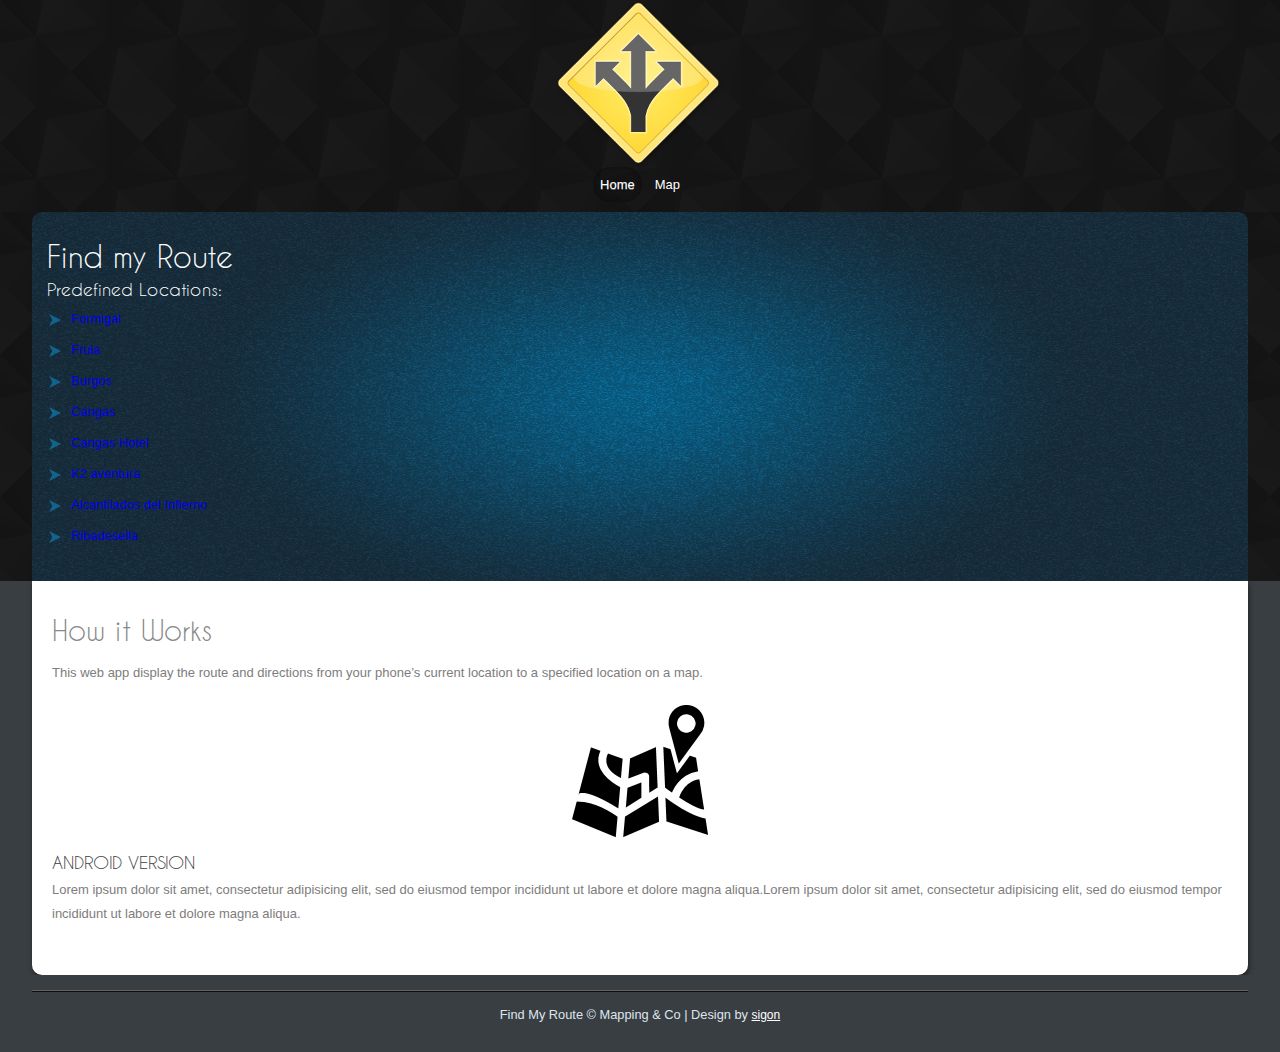
==== commit 824f771c: "added new routes" ====
--- a/index.html
+++ b/index.html
@@ -42,15 +42,18 @@
                         <h1>Predefined Locations:</h1>
                         <div class="content_top-left">         
 
-              dsfds
                         </div>
                 <div class="apps_features">
                    <ul>
                     <li><a href="route.html#formigal">Formigal</a></li>
                     <li><a href="route.html#frula">Frula</a></li>
                     <li><a href="route.html#burgos">Burgos</a></li>
+                    <li><a href="route.html#cangas">Cangas</a></li>
                     <li><a href="route.html#cangasHotel">Cangas Hotel</a></li>
-                    <li>Sebastopol</li>
+                    <li><a href="route.html#k2">K2 aventura</a></li>
+                    <li><a href="route.html#alcantiladoInf">Alcantilados del Infierno</a></li>
+                    <li><a href="route.html#ribadesella">Ribadesella</a></li>
+
                    </ul>                                    
                 </div>   
                 
